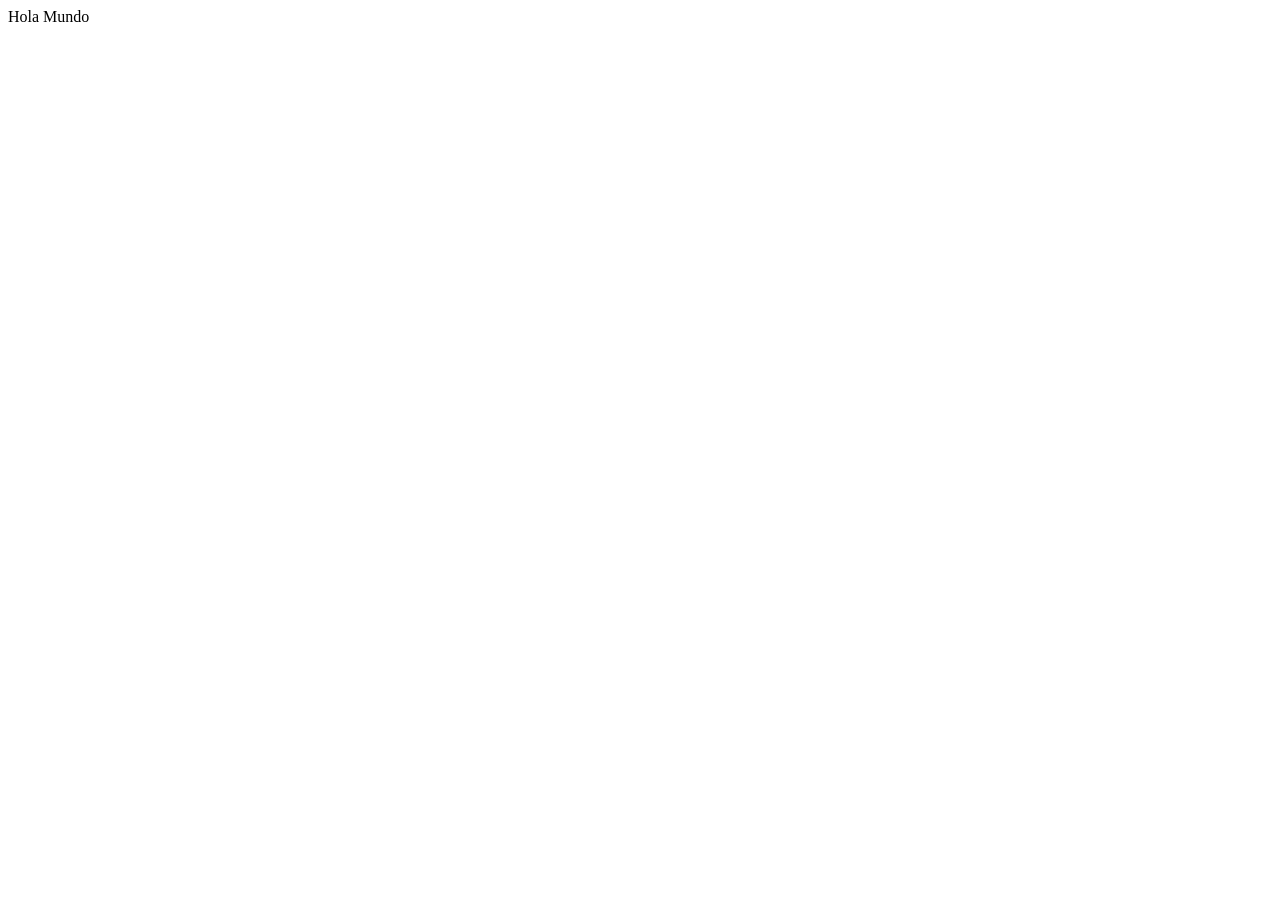
==== index.html @ e27d42a5 "Etiqueta header con texto "Hola Mundo"" ====
<!DOCTYPE html>
<html lang="es">
    <head>
        <meta charset="UTF-8">
        <meta name="viewport" content="width=device-width, initial-scale=1.0">
        <title>Actividad 2</title>
    </head>
    <body>
        <header>
            Hola Mundo
        </header>
    </body>
</html>
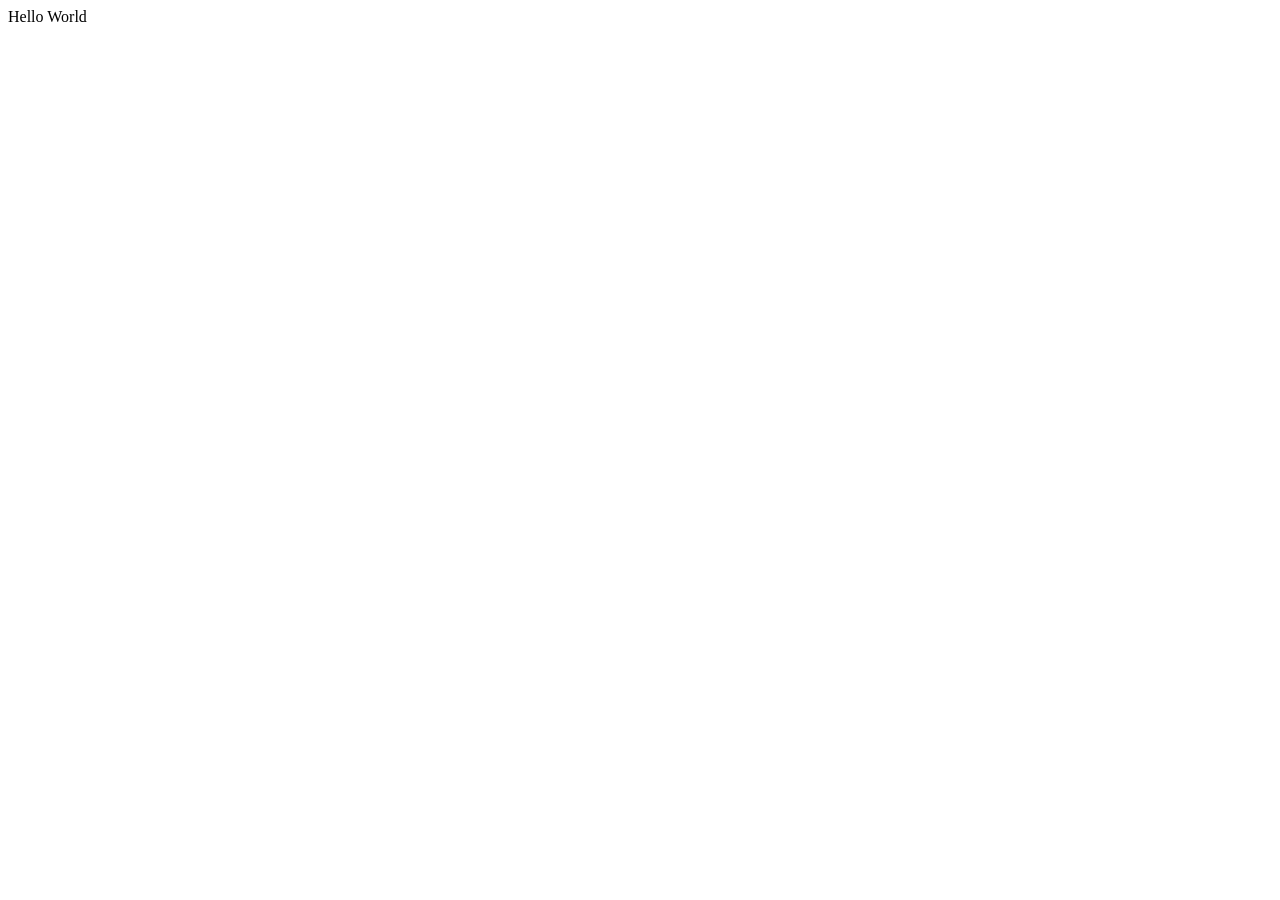
==== commit ccb2b358: "Se cambia hola mundo por hello world" ====
--- a/index.html
+++ b/index.html
@@ -7,7 +7,7 @@
     </head>
     <body>
         <header>
-            Hola Mundo
+            Hello World
         </header>
     </body>
 </html>
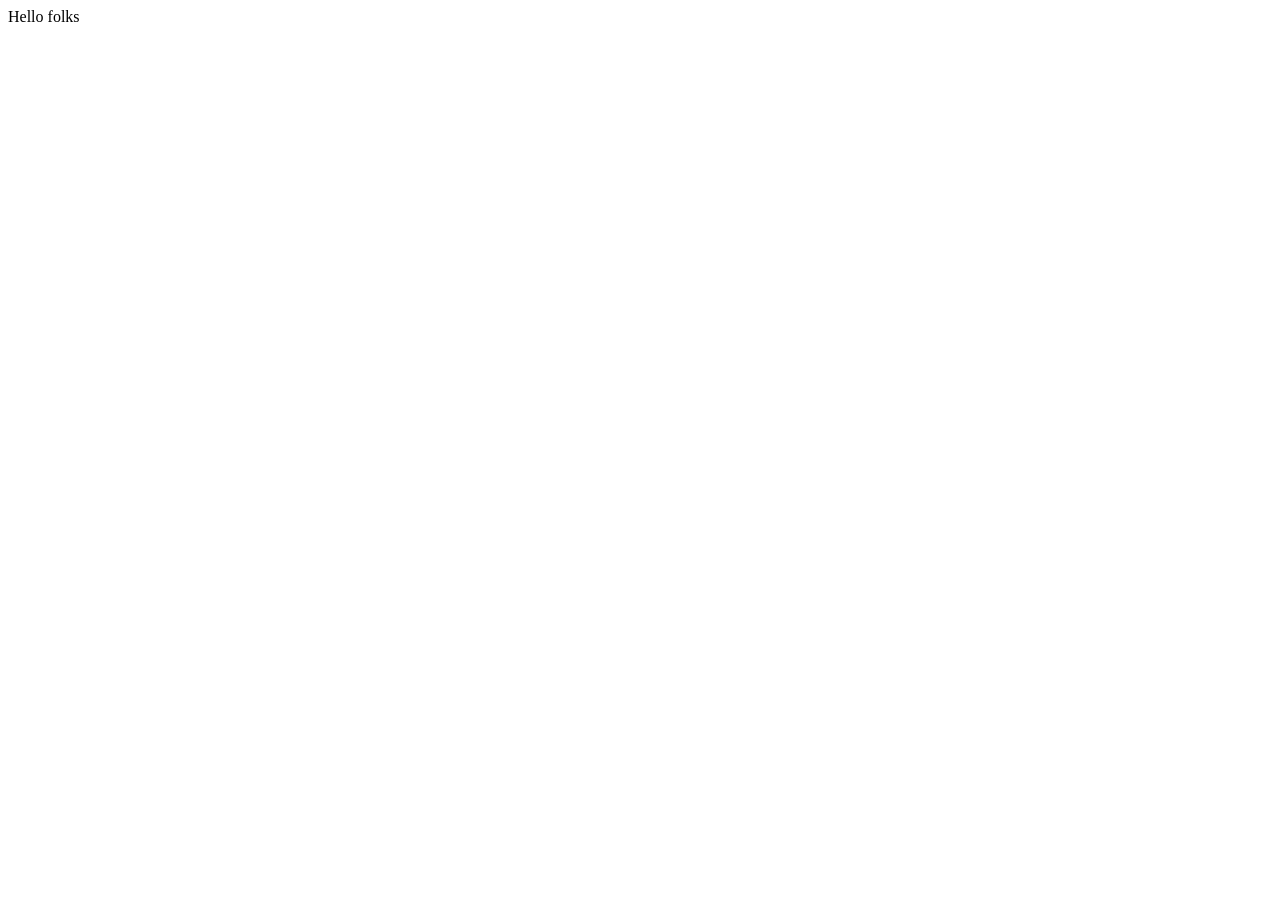
==== commit eca6855b: "Modificación de la palabra "world" por "folks"" ====
--- a/index.html
+++ b/index.html
@@ -7,7 +7,7 @@
     </head>
     <body>
         <header>
-            Hello World
+            Hello folks
         </header>
     </body>
 </html>
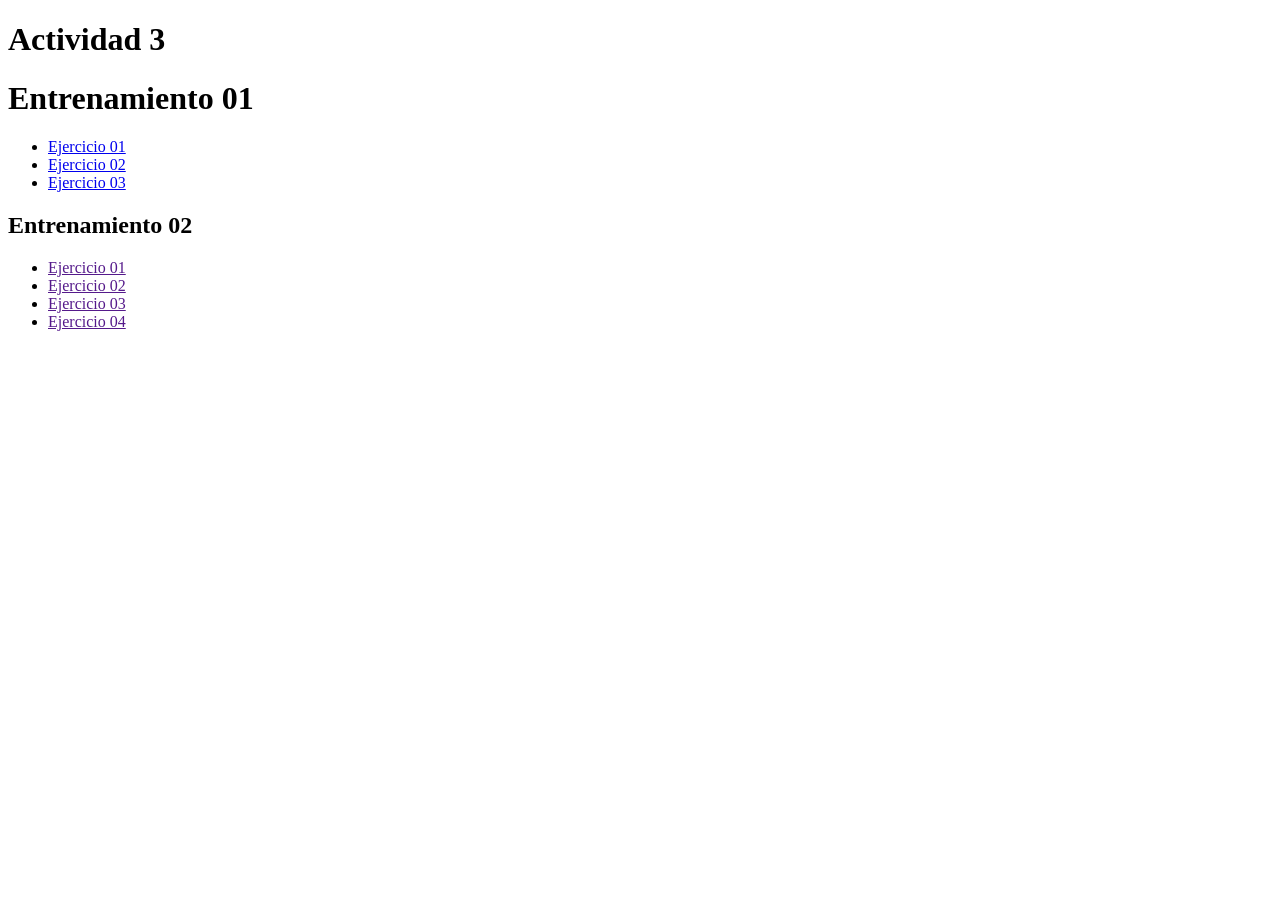
==== commit cedd2e1e: "Se agrega "Entrenamiento 2"" ====
--- a/index.html
+++ b/index.html
@@ -7,7 +7,23 @@
     </head>
     <body>
         <header>
-            Hello folks
+            <h1>Actividad 3</h1>
         </header>
+        
+        <main>
+            <h1>Entrenamiento 01</h1>
+            <ul>
+                <li><a href="/entrenamiento_01/ejercicio_01/estudios.html">Ejercicio 01</a></li>
+                <li><a href="/entrenamiento_01/ejercicio_02/recetas.html">Ejercicio 02</a></li>
+                <li><a href="/entrenamiento_01/ejercicio_03/home_recetas.html">Ejercicio 03</a></li>
+            </ul>
+            <h2>Entrenamiento 02</h2>
+            <ul>
+                <li><a href="">Ejercicio 01</a></li>
+                <li><a href="">Ejercicio 02</a></li>
+                <li><a href="">Ejercicio 03</a></li>
+                <li><a href="">Ejercicio 04</a></li>
+            </ul>
+        </main>
     </body>
 </html>
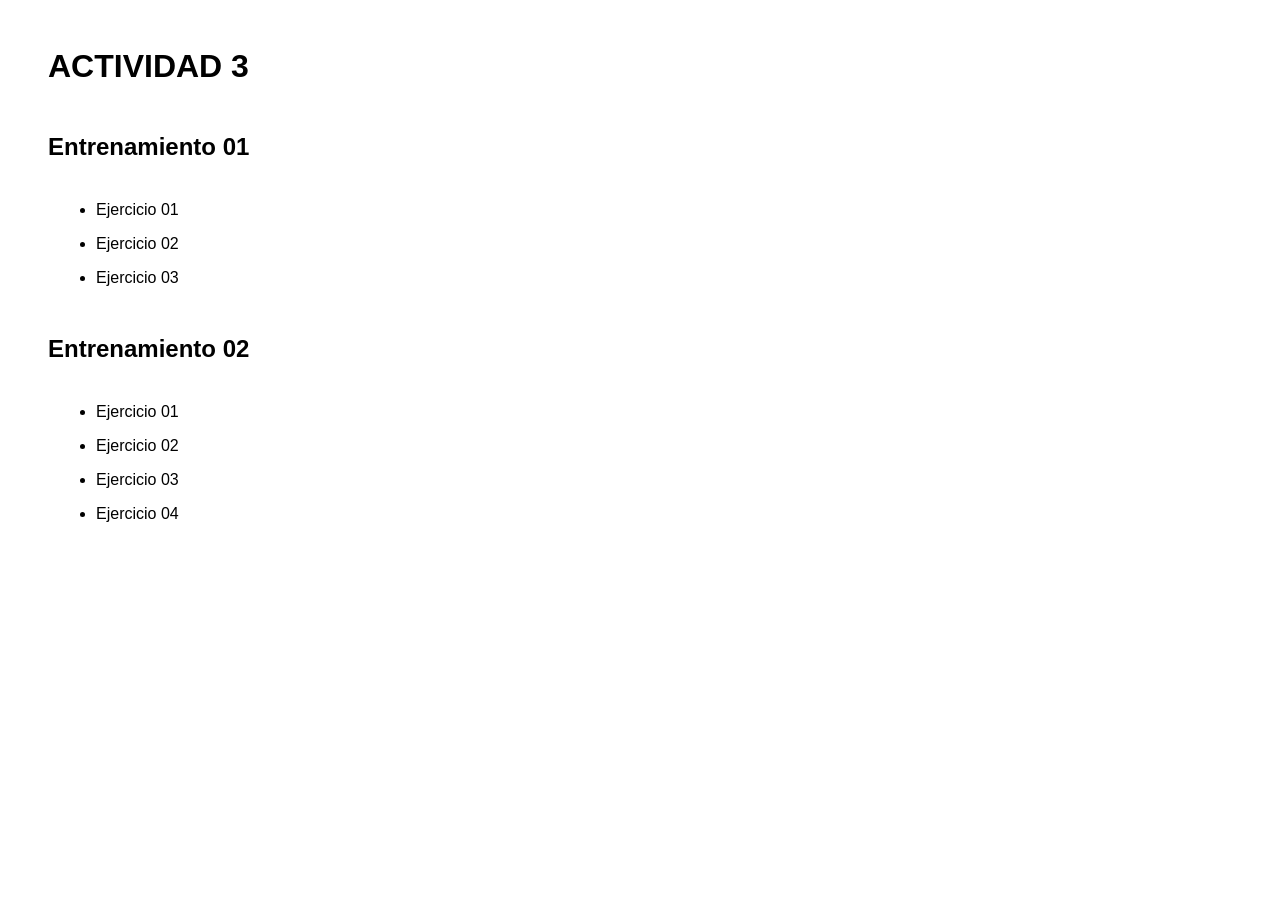
==== commit 1c82aa7d: "Detalles del entrenamiento 1" ====
--- a/index.html
+++ b/index.html
@@ -4,6 +4,8 @@
         <meta charset="UTF-8">
         <meta name="viewport" content="width=device-width, initial-scale=1.0">
         <title>Actividad 2</title>
+
+        <link rel="stylesheet" href="estilos index/style.css">
     </head>
     <body>
         <header>
@@ -11,19 +13,24 @@
         </header>
         
         <main>
-            <h1>Entrenamiento 01</h1>
-            <ul>
-                <li><a href="/entrenamiento_01/ejercicio_01/estudios.html">Ejercicio 01</a></li>
-                <li><a href="/entrenamiento_01/ejercicio_02/recetas.html">Ejercicio 02</a></li>
-                <li><a href="/entrenamiento_01/ejercicio_03/home_recetas.html">Ejercicio 03</a></li>
-            </ul>
+            <div class="contenedor_actividades">
+                <h2>Entrenamiento 01</h2>
+                <ul>
+                    <li><a href="/entrenamiento_01/ejercicio_01/estudios.html">Ejercicio 01</a></li>
+                    <li><a href="/entrenamiento_01/ejercicio_02/recetas.html">Ejercicio 02</a></li>
+                    <li><a href="/entrenamiento_01/ejercicio_03/home_recetas.html">Ejercicio 03</a></li>
+                </ul>
+            </div>
+
+            <div class="contenedor_actividades">
             <h2>Entrenamiento 02</h2>
-            <ul>
-                <li><a href="">Ejercicio 01</a></li>
-                <li><a href="">Ejercicio 02</a></li>
-                <li><a href="">Ejercicio 03</a></li>
-                <li><a href="">Ejercicio 04</a></li>
-            </ul>
+                <ul>
+                    <li><a href="">Ejercicio 01</a></li>
+                    <li><a href="">Ejercicio 02</a></li>
+                    <li><a href="">Ejercicio 03</a></li>
+                    <li><a href="">Ejercicio 04</a></li>
+                </ul>
+            </div>
         </main>
     </body>
 </html>
--- a/estilos index/style.css
+++ b/estilos index/style.css
@@ -0,0 +1,38 @@
+* {
+    margin: 0;
+    padding: 0;
+    box-sizing: border-box;
+}
+
+body {
+    width: 100%;
+    height: 100%;
+    font-family: Arial, Helvetica, sans-serif;
+}
+
+header {
+    margin: 3em;
+}
+
+header h1 {
+    text-transform: uppercase;
+    font-size: 2em;
+}
+
+.contenedor_actividades {
+    margin: 3em;
+}
+
+.contenedor_actividades h2 {
+    margin-bottom: 1em;
+}
+
+.contenedor_actividades ul li {
+    margin-left: 3em;
+    padding-top: 1em;
+}
+
+.contenedor_actividades ul li a{
+    text-decoration: none;
+    color: black;
+}
